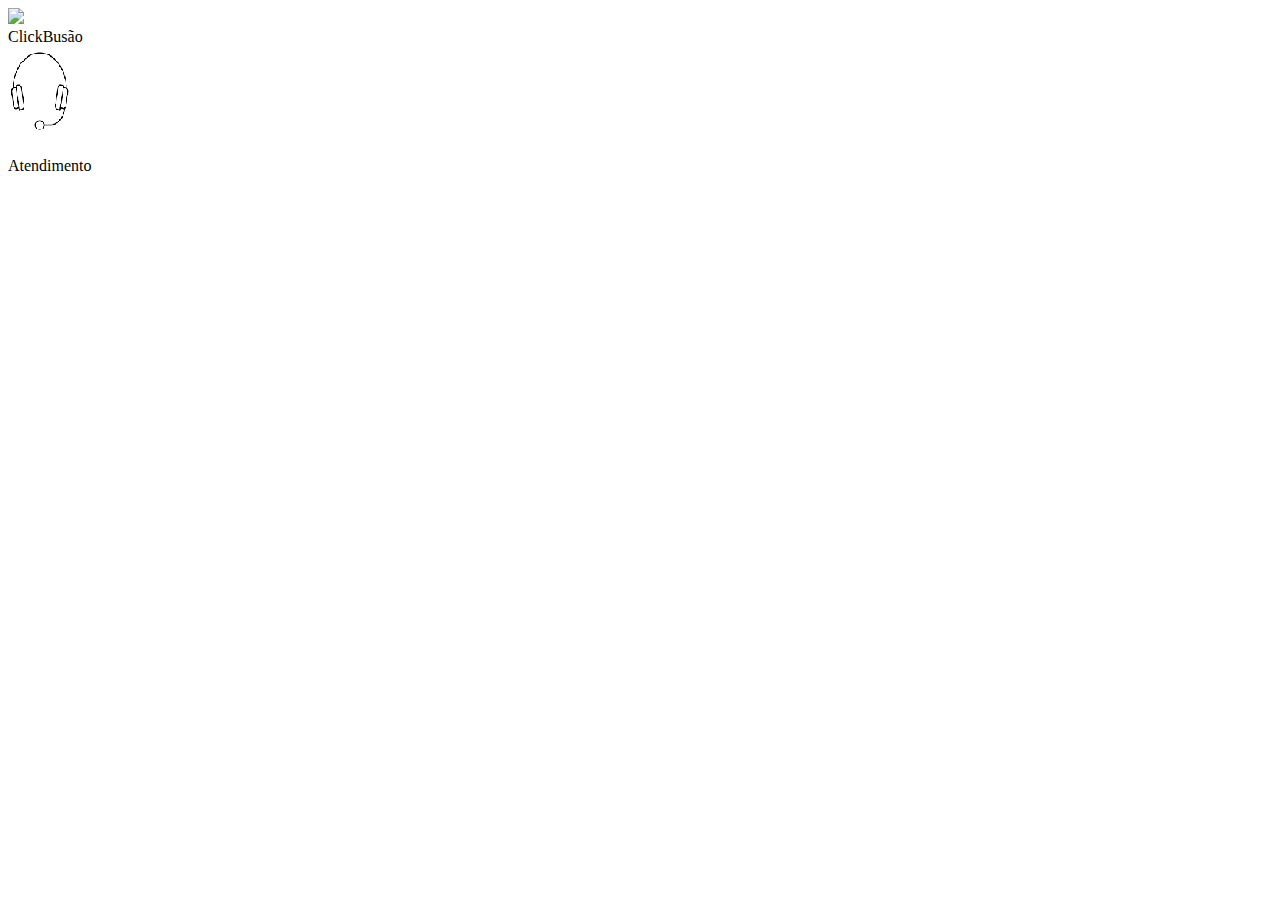
==== Flex_Exemplo4/index.html @ 2ee8296e "adicionando os arquivo de imagens" ====
<!DOCTYPE html>
<html lang="en">
<head>
    <meta charset="UTF-8">
    <meta http-equiv="X-UA-Compatible" content="IE=edge">
    <meta name="viewport" content="width=device-width, initial-scale=1.0">
    <title>Utilizando os recursos do FlexBox - Exemplo4</title>
</head>
<body>
    <section>
        <div class="container">
            <div><img src="img/bus.png"></div>
            <div>ClickBusão</div>
            <div><img src="IMG/head.png"><p>Atendimento</p></div>

        </div>
    </section>
</body>
</html>
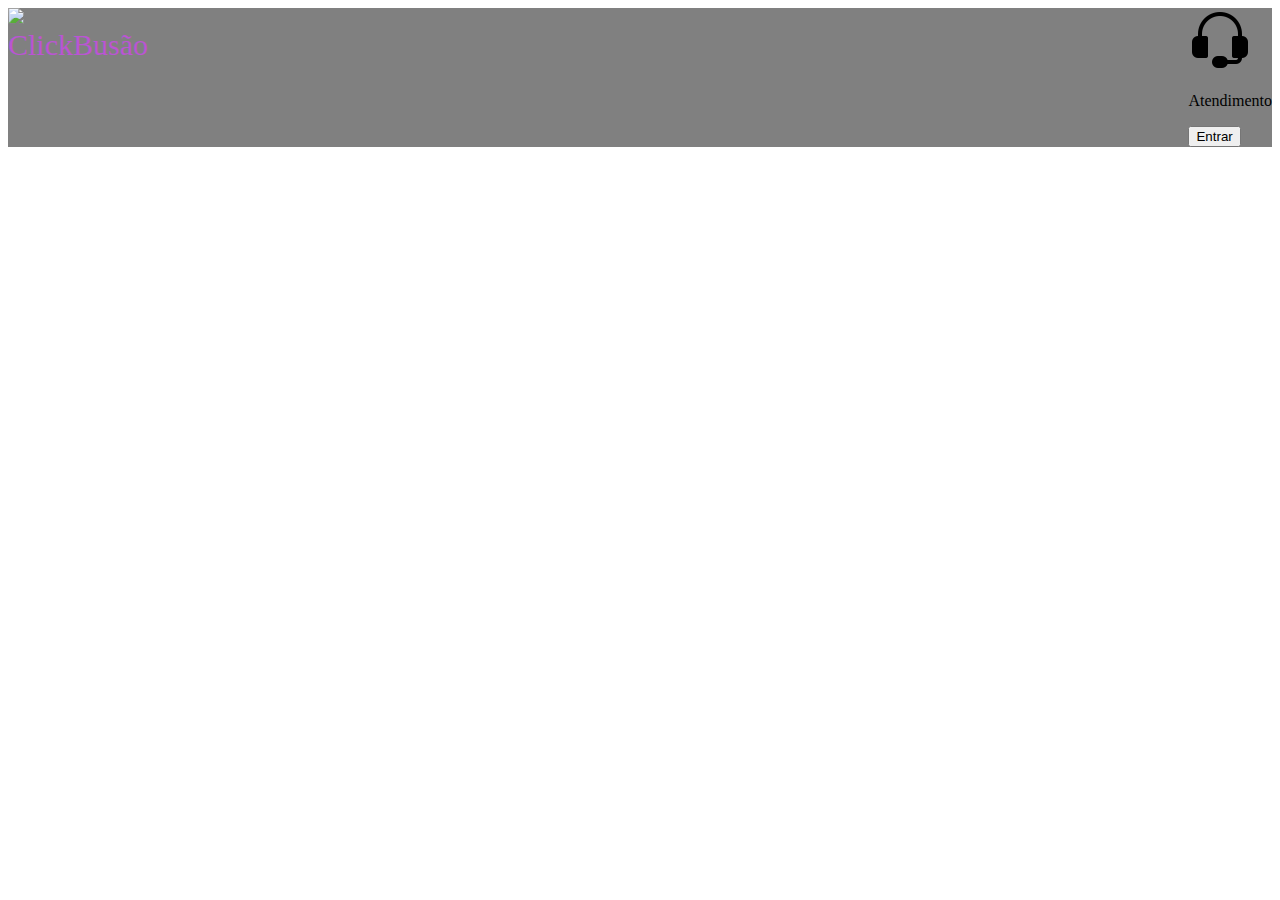
==== commit f96e13d4: "alterando arquivos de imagens" ====
--- a/Flex_Exemplo4/index.html
+++ b/Flex_Exemplo4/index.html
@@ -5,13 +5,14 @@
     <meta http-equiv="X-UA-Compatible" content="IE=edge">
     <meta name="viewport" content="width=device-width, initial-scale=1.0">
     <title>Utilizando os recursos do FlexBox - Exemplo4</title>
+    <link rel="stylesheet" type="text/css" href="CSS/estilo.css">
 </head>
 <body>
     <section>
         <div class="container">
-            <div><img src="img/bus.png"></div>
-            <div>ClickBusão</div>
-            <div><img src="IMG/head.png"><p>Atendimento</p></div>
+            <div><img src="img/onibus.png"> <div class="item">ClickBusão</div></div>
+           
+            <div><img src="IMG/fone.png"><p>Atendimento</p><input type="button" value="Entrar">
 
         </div>
     </section>
--- a/Flex_Exemplo4/CSS/estilo.css
+++ b/Flex_Exemplo4/CSS/estilo.css
@@ -0,0 +1,11 @@
+.container{
+    display:flex;
+    justify-content: space-between;
+    background-color:gray;
+    
+    
+}
+.item{
+    color:mediumorchid;
+    font-size:30px;
+}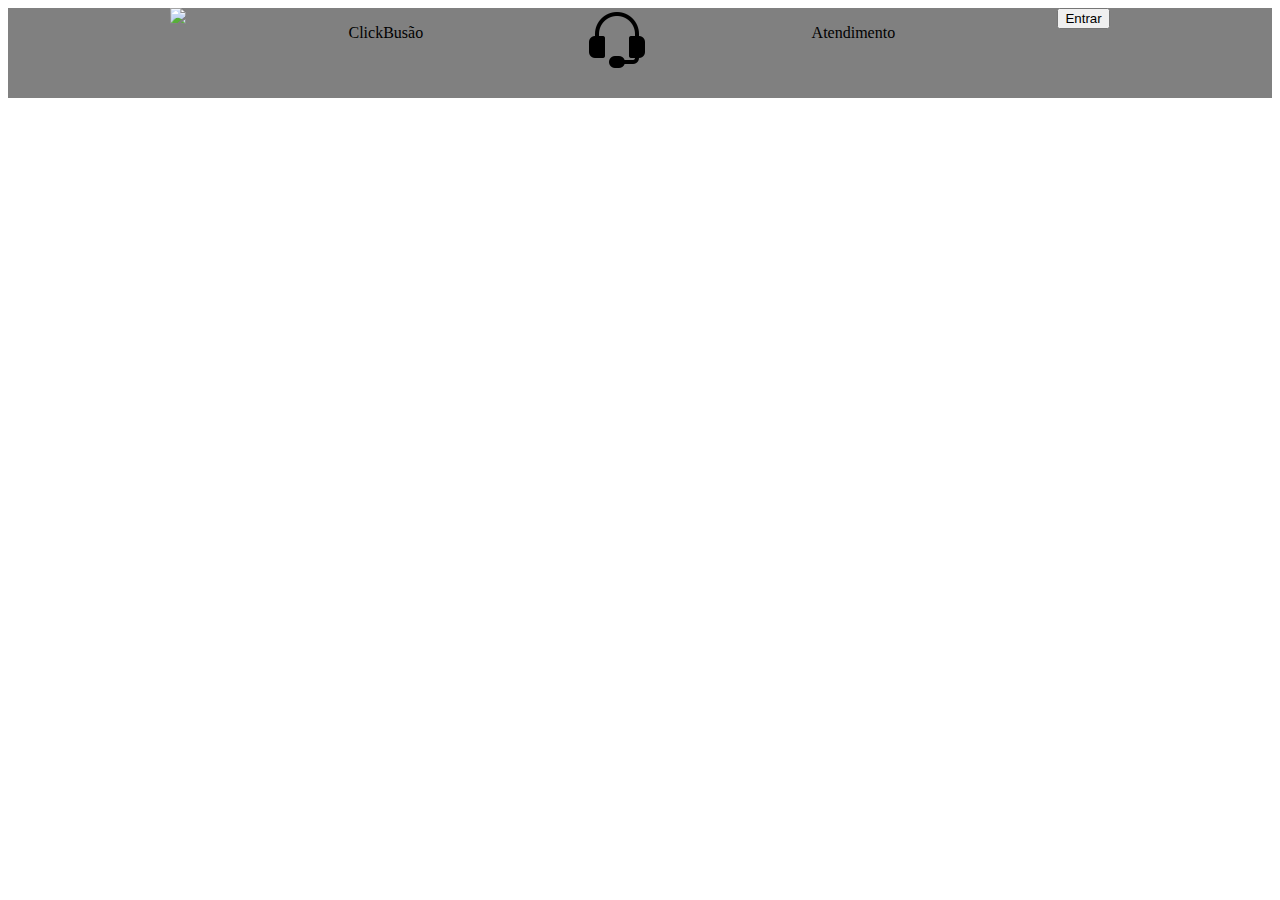
==== commit ce993787: "alterando o layout" ====
--- a/Flex_Exemplo4/index.html
+++ b/Flex_Exemplo4/index.html
@@ -10,9 +10,12 @@
 <body>
     <section>
         <div class="container">
-            <div><img src="img/onibus.png"> <div class="item">ClickBusão</div></div>
+            <div><img src="img/onibus.png"> </div>
+            <div class=""><p>ClickBusão</p></div>
            
-            <div><img src="IMG/fone.png"><p>Atendimento</p><input type="button" value="Entrar">
+            <div><img src="IMG/fone.png"></div>
+            <div><p>Atendimento</p></div>
+            <div><input type="button" value="Entrar"></div>
 
         </div>
     </section>
--- a/Flex_Exemplo4/CSS/estilo.css
+++ b/Flex_Exemplo4/CSS/estilo.css
@@ -1,8 +1,10 @@
 .container{
     display:flex;
-    justify-content: space-between;
+    justify-content:space-evenly;
+    align-content: center;
     background-color:gray;
-    
+    max-height: 75vh;
+    height: 10vh;
     
 }
 .item{
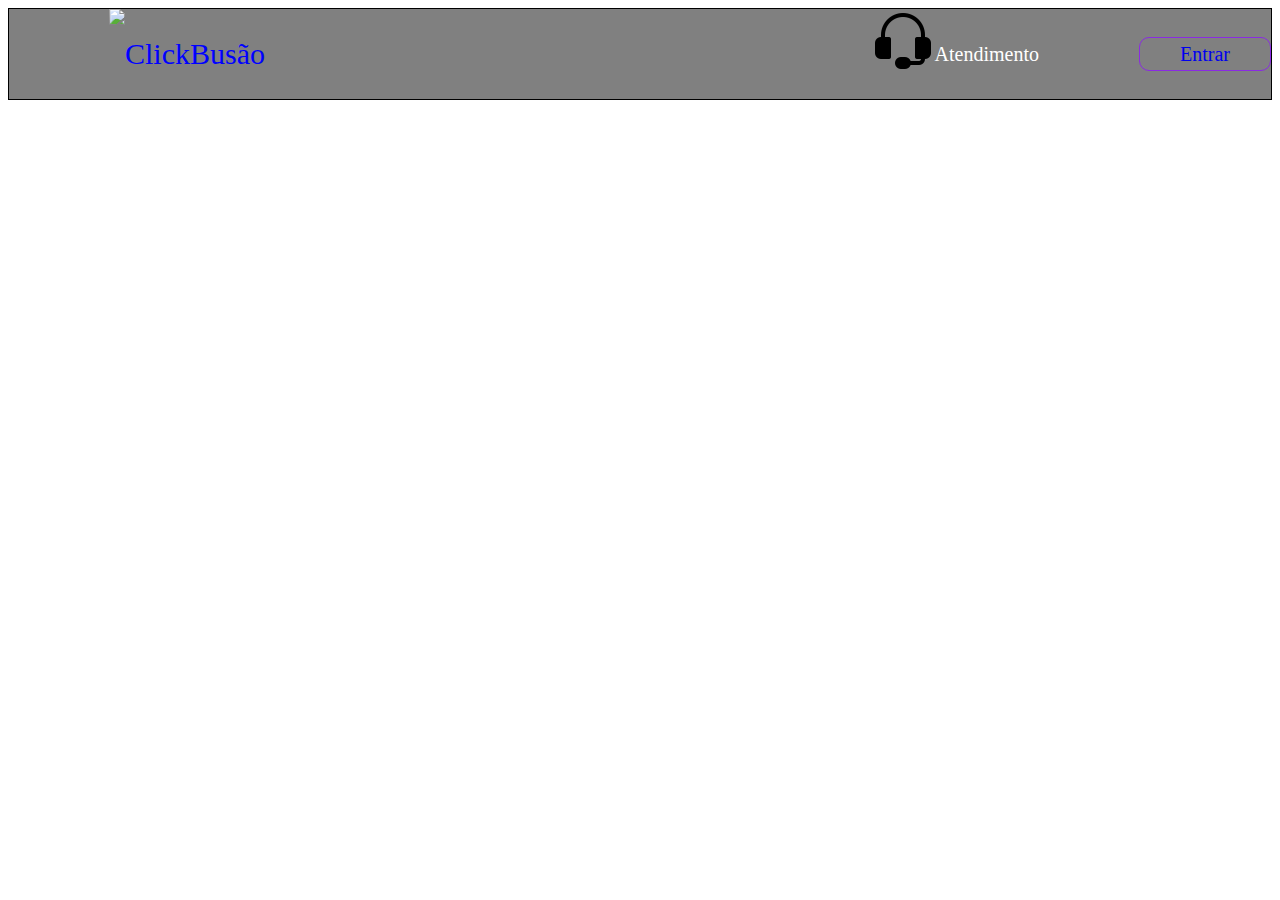
==== commit 485ef8ec: "Aplicando os recursos do flexbox" ====
--- a/Flex_Exemplo4/index.html
+++ b/Flex_Exemplo4/index.html
@@ -10,12 +10,12 @@
 <body>
     <section>
         <div class="container">
-            <div><img src="img/onibus.png"> </div>
-            <div class=""><p>ClickBusão</p></div>
+            <div class="item1"><img src="img/onibus.png"> </div>
+            <div class="item2"><p>ClickBusão</p></div>
            
             <div><img src="IMG/fone.png"></div>
-            <div><p>Atendimento</p></div>
-            <div><input type="button" value="Entrar"></div>
+            <div class="item3"><p>Atendimento</p></div>
+            <div class="item4"><a href="#">Entrar</a></div>
 
         </div>
     </section>
--- a/Flex_Exemplo4/CSS/estilo.css
+++ b/Flex_Exemplo4/CSS/estilo.css
@@ -1,13 +1,42 @@
 .container{
     display:flex;
-    justify-content:space-evenly;
-    align-content: center;
+    /*justify-content:space-evenly;*/
+    align-items: stretch;
     background-color:gray;
     max-height: 75vh;
     height: 10vh;
+    border:1px solid black;
+}
+.item1{ 
+        align-self:flex-start ;
+        padding-left: 100px;
+    }
+.item2{
+    color:blue;
+    font-size:30px;
+    align-self:center ;
+    flex-grow: 10;   
+}
+.item3{
+    color:white;
+    font-size:20px;
+    align-self:center ;
+    
+    padding-right: 100px;
+    flex-basis: 5em;
     
 }
-.item{
-    color:mediumorchid;
-    font-size:30px;
+.item4{
+    
+    font-size:20px;
+    align-self:center ;
+  
+   text-align: right;
+   
+}
+a{
+    text-decoration: none; 
+    border-radius: 10px;
+    border:solid 1px blueviolet;
+    padding:5px 40px 5px 40px;
 }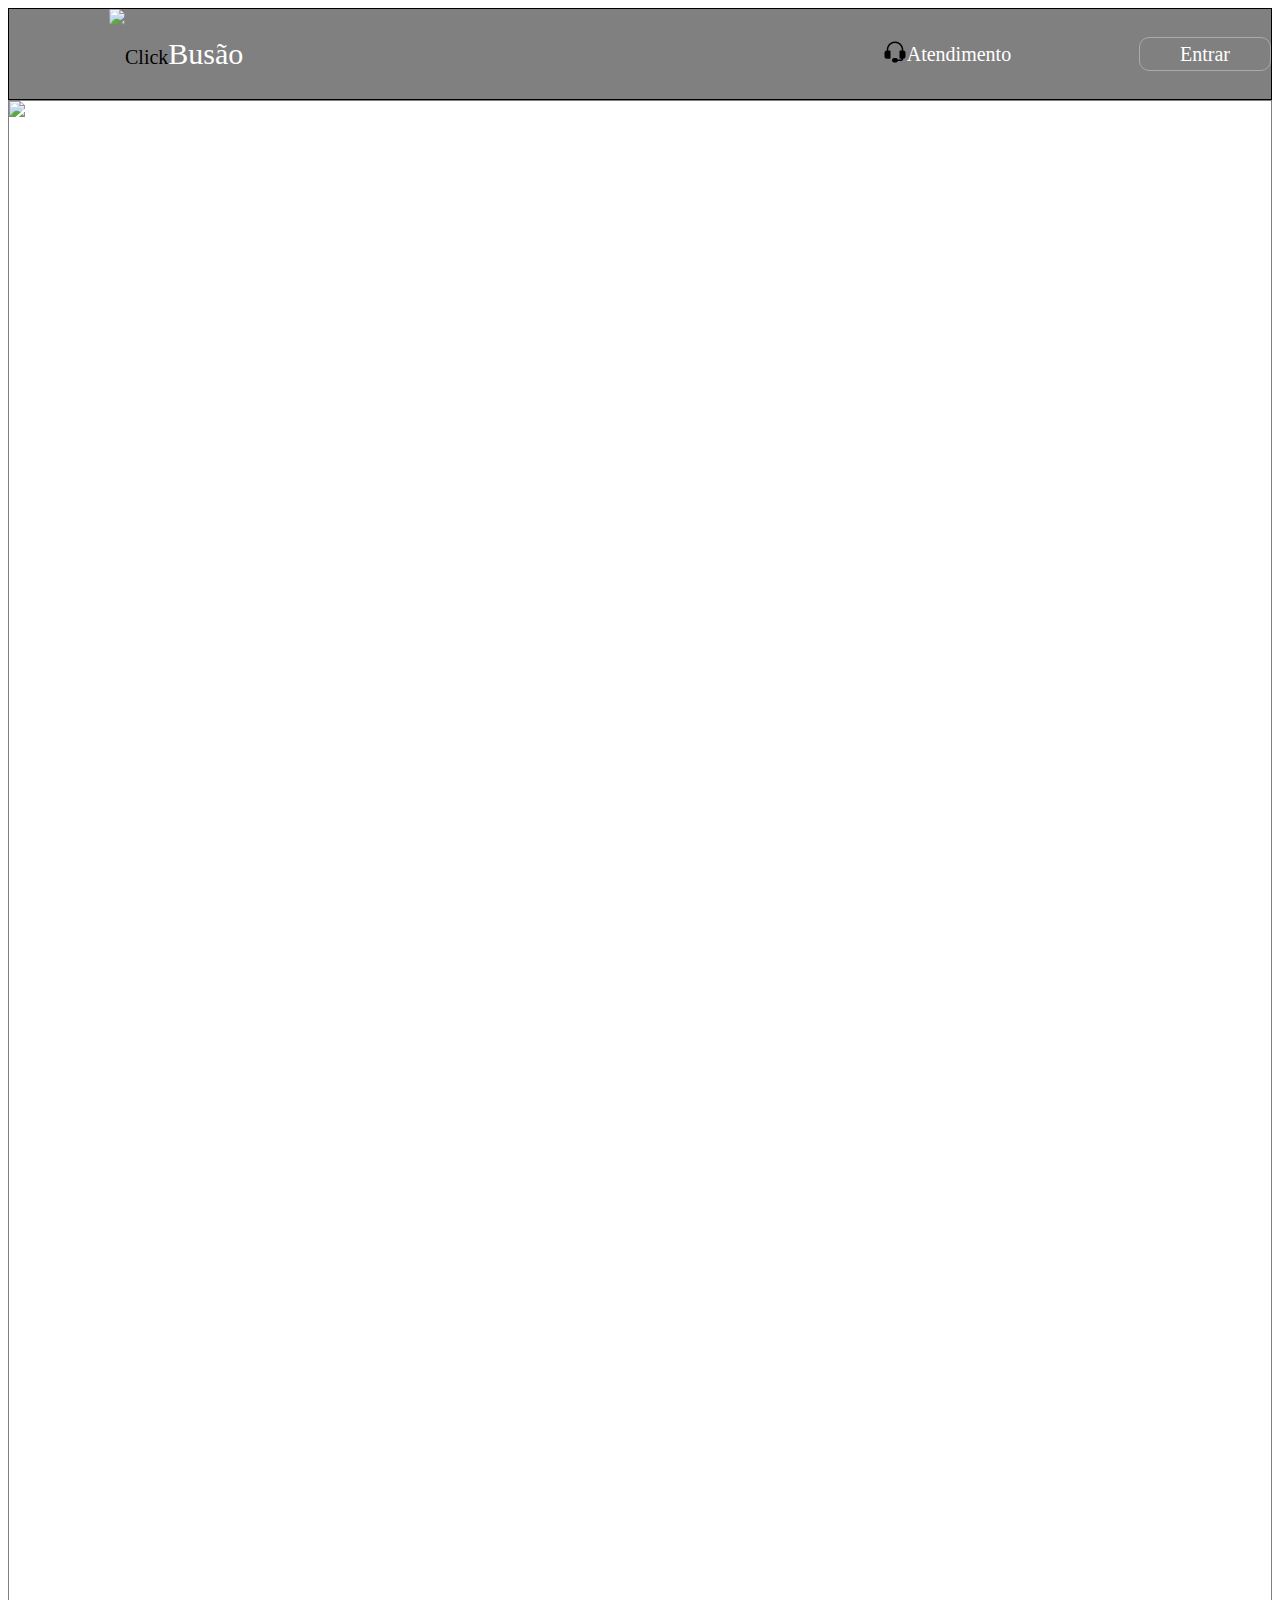
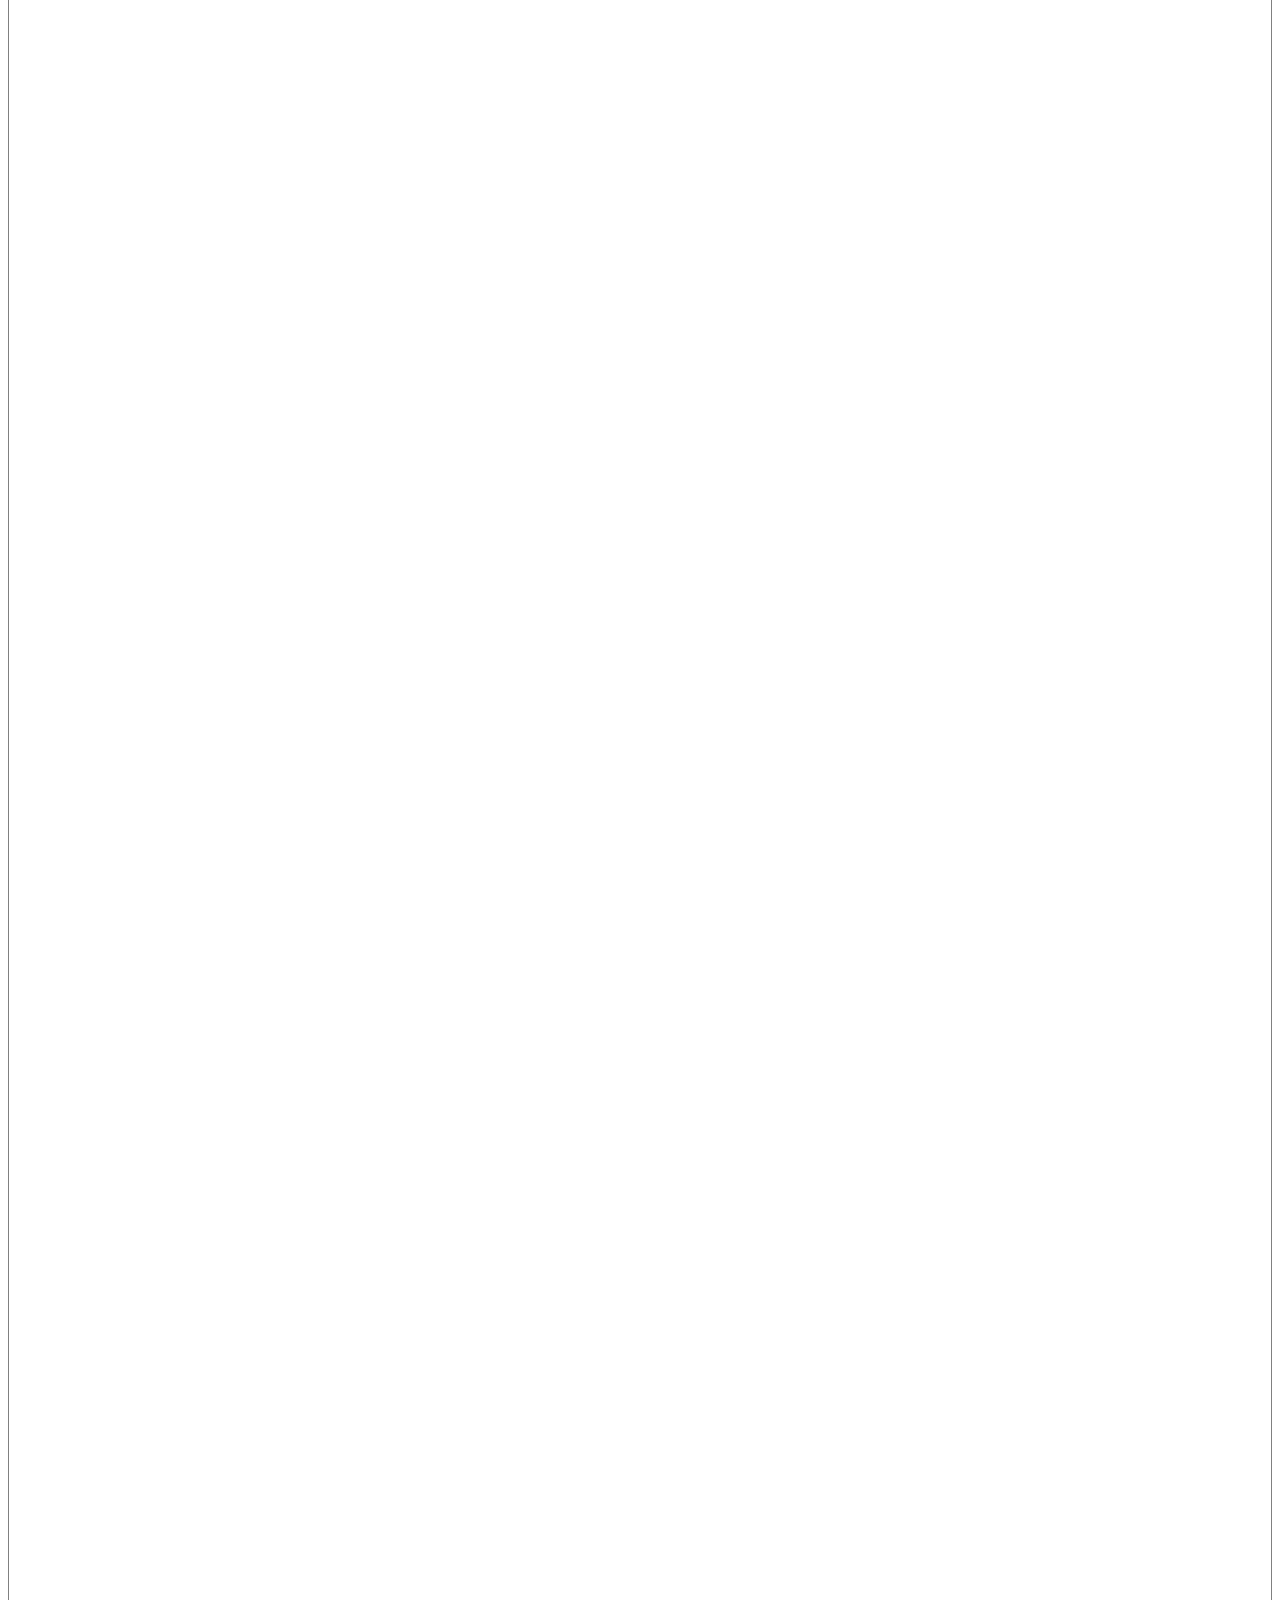
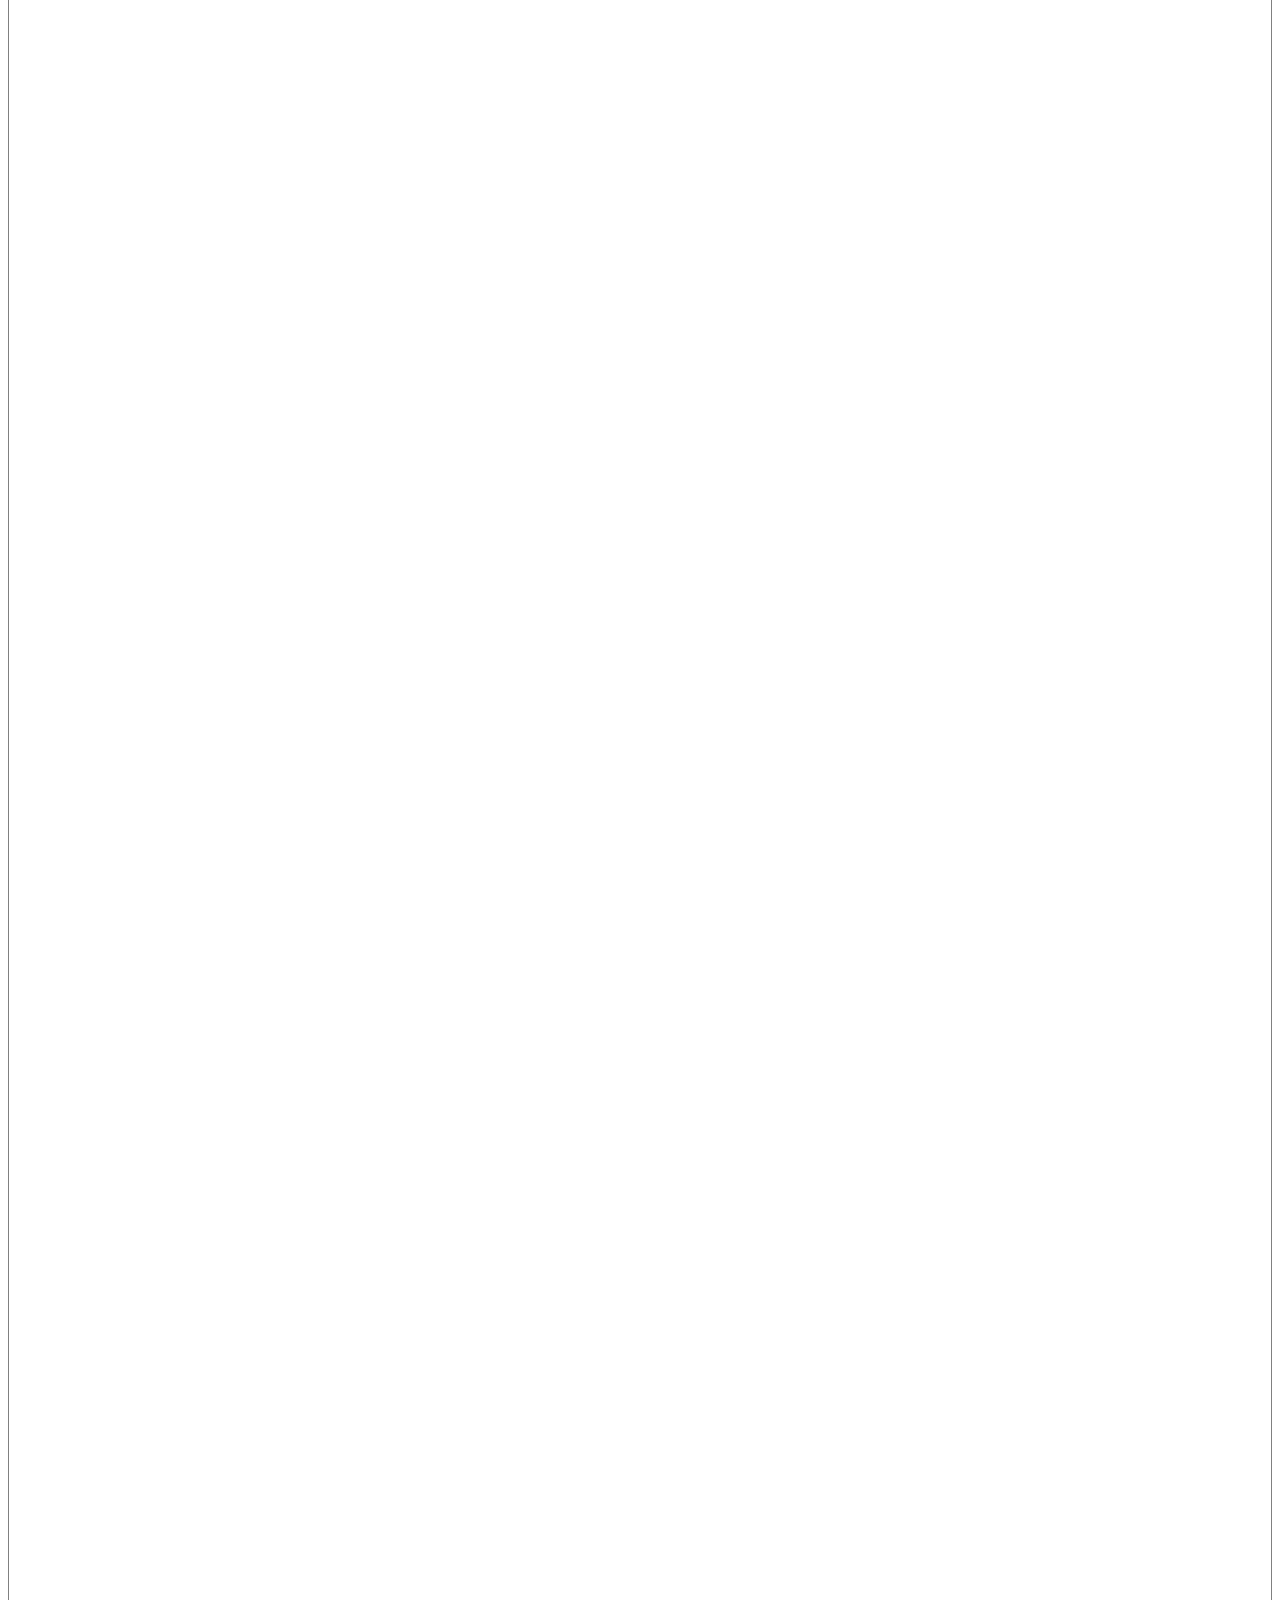
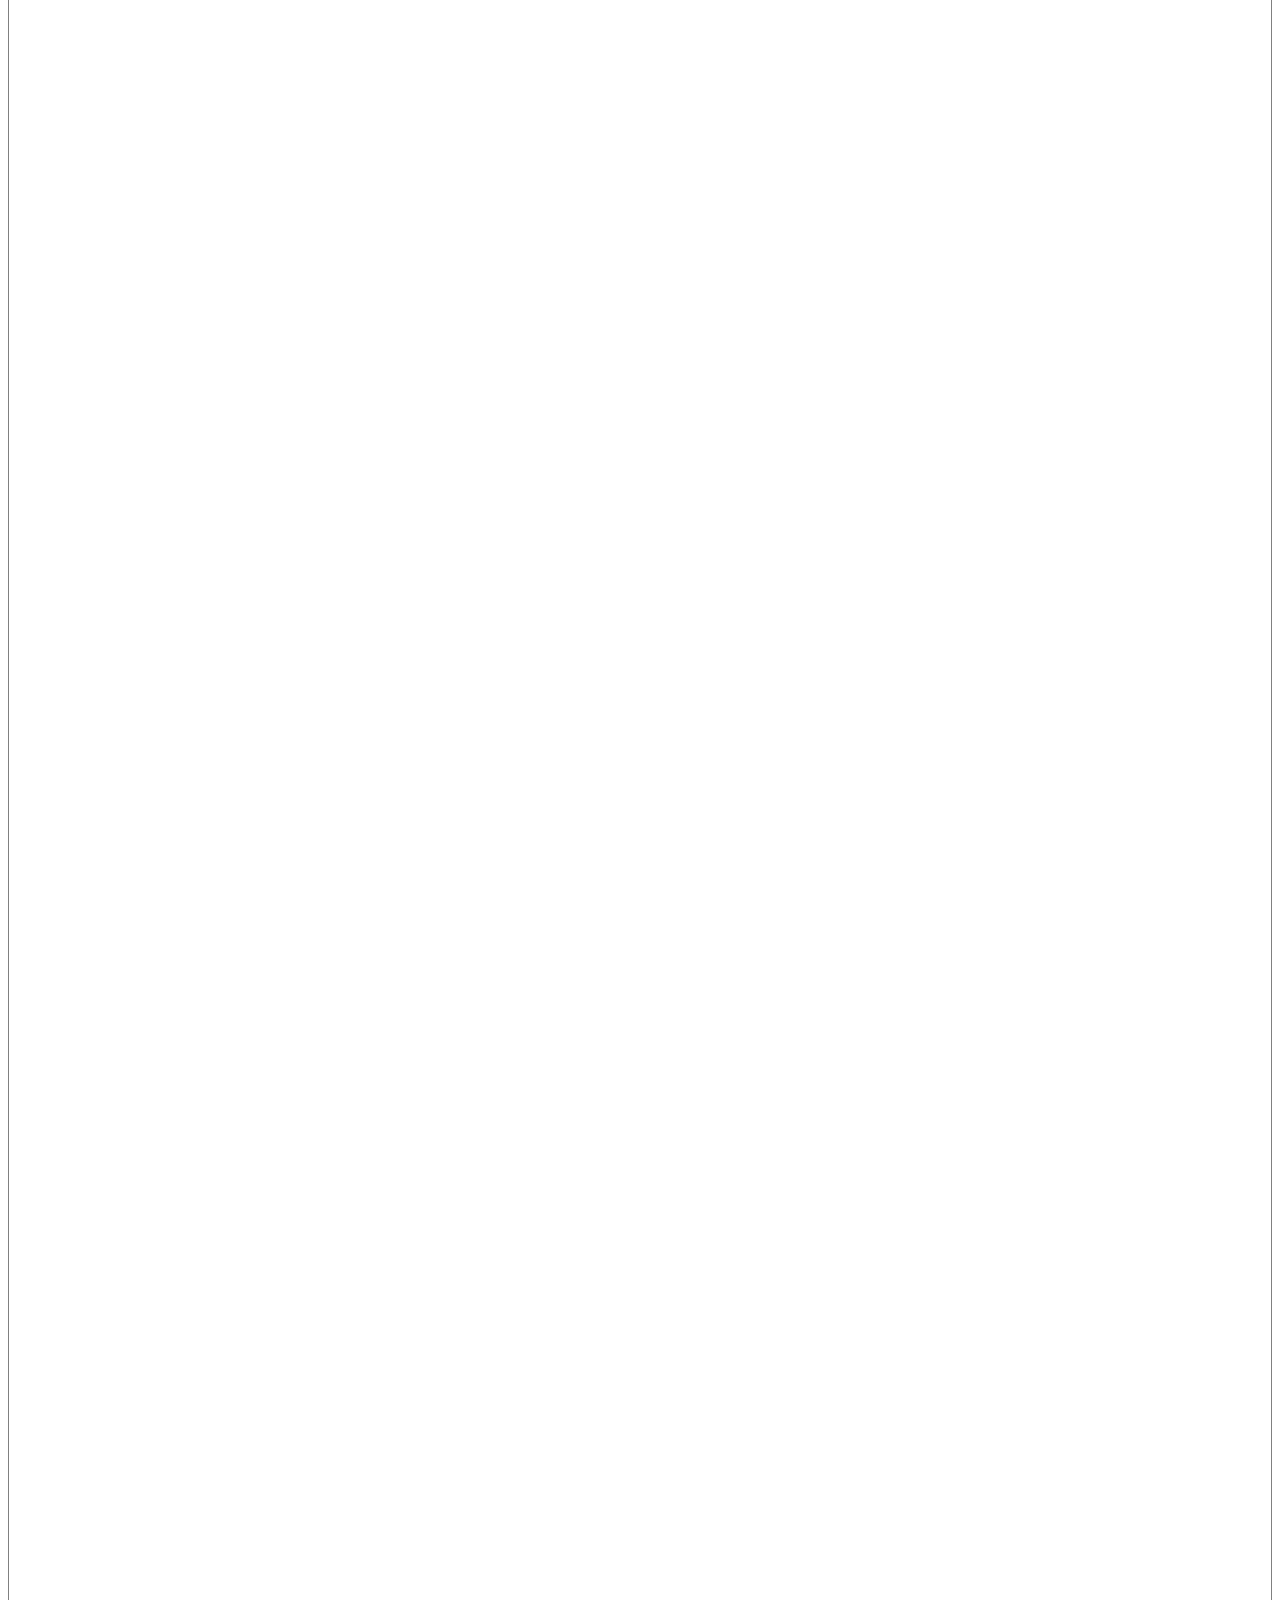
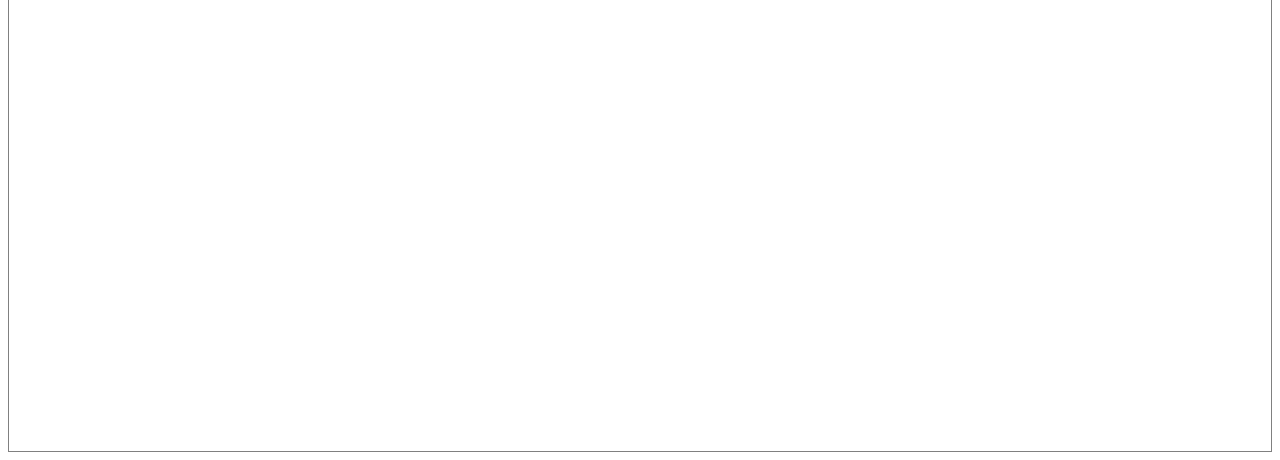
==== commit 545dadad: "Fazendo ajustes finais no cabeçalho" ====
--- a/Flex_Exemplo4/index.html
+++ b/Flex_Exemplo4/index.html
@@ -8,14 +8,20 @@
     <link rel="stylesheet" type="text/css" href="CSS/estilo.css">
 </head>
 <body>
-    <section>
+    <header>
         <div class="container">
             <div class="item1"><img src="img/onibus.png"> </div>
-            <div class="item2"><p>ClickBusão</p></div>
+            <div class="item2"><p>Click<span class="cor">Busão</span></p></div>
            
-            <div><img src="IMG/fone.png"></div>
+            <div class="item5"><img src="IMG/fone.png"></div>
             <div class="item3"><p>Atendimento</p></div>
             <div class="item4"><a href="#">Entrar</a></div>
+
+        </div>
+    </header>
+    <section>
+        <div class="meio">
+            <img src="img/Construir.jpg">
 
         </div>
     </section>
--- a/Flex_Exemplo4/CSS/estilo.css
+++ b/Flex_Exemplo4/CSS/estilo.css
@@ -1,7 +1,7 @@
 .container{
     display:flex;
-    /*justify-content:space-evenly;*/
-    align-items: stretch;
+    justify-content:space-evenly;
+   /* align-items: stretch;*/
     background-color:gray;
     max-height: 75vh;
     height: 10vh;
@@ -12,8 +12,8 @@
         padding-left: 100px;
     }
 .item2{
-    color:blue;
-    font-size:30px;
+    color:black;
+    font-size:20px;
     align-self:center ;
     flex-grow: 10;   
 }
@@ -21,22 +21,35 @@
     color:white;
     font-size:20px;
     align-self:center ;
+    flex-grow: 2;
     
-    padding-right: 100px;
-    flex-basis: 5em;
     
 }
 .item4{
     
     font-size:20px;
     align-self:center ;
-  
-   text-align: right;
+    
+    text-align: right;
    
 }
+.item5{
+    
+    align-self:center ;
+    }
 a{
     text-decoration: none; 
     border-radius: 10px;
-    border:solid 1px blueviolet;
+    border:solid 1px #aaa;
     padding:5px 40px 5px 40px;
+    color:white;
+}
+.cor{
+    color:#fff;
+    font-size:30px;
+}
+.meio{
+    max-height: 800vh;
+    height: 750vh;
+    border:solid gray 1px;
 }